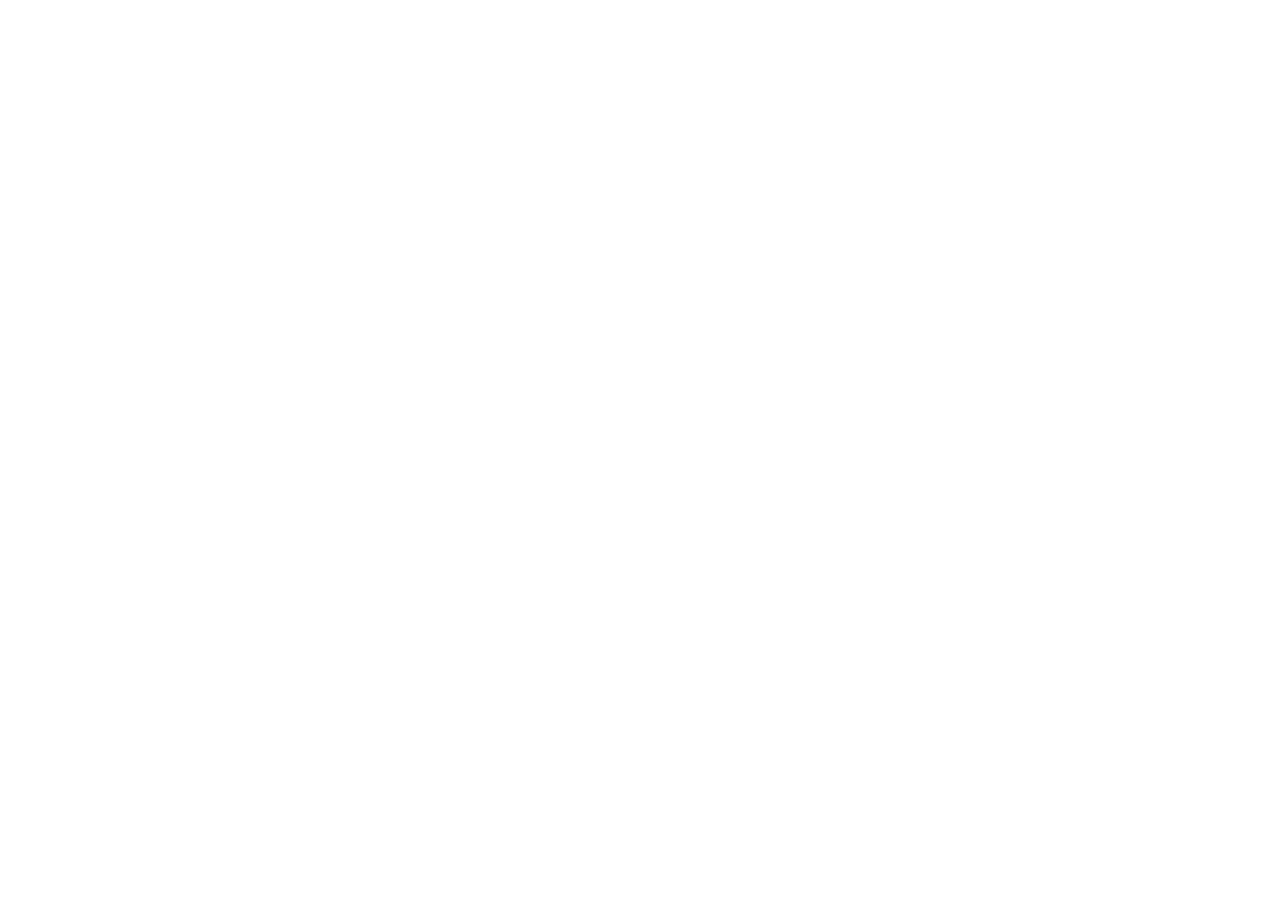
==== index.html @ 08f54450 "initial sytles.css" ====
<!DOCTYPE html>
<html lang="en">
  <head>
    <meta charset="UTF-8" />
    <meta http-equiv="X-UA-Compatible" content="IE=edge" />
    <meta name="viewport" content="width=device-width, initial-scale=1.0" />
    <link rel="stylesheet" href="styles/styles.css" />
    <title>Travel Goals</title>
  </head>
  <body></body>
</html>
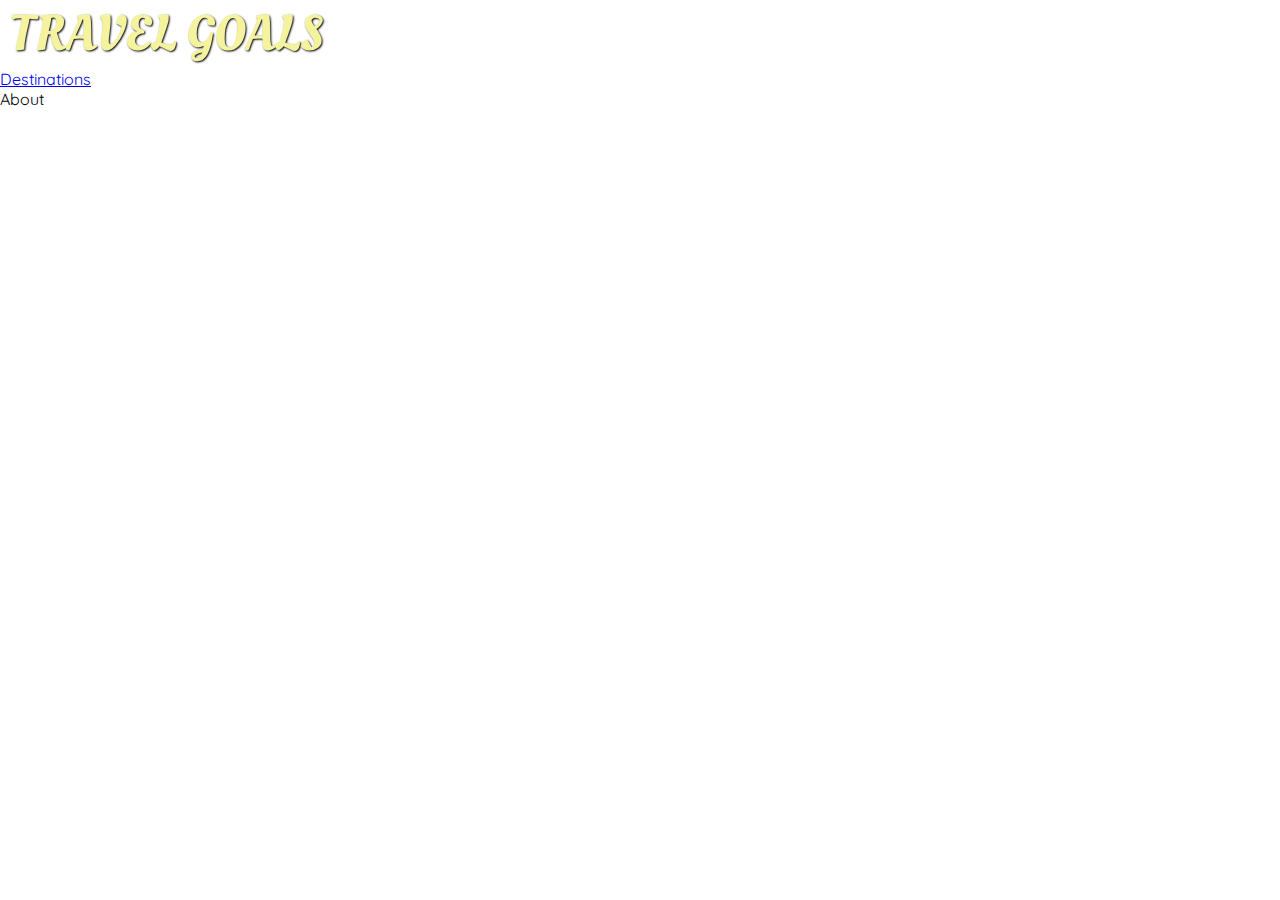
==== commit f670d89c: "pauisng" ====
--- a/index.html
+++ b/index.html
@@ -4,8 +4,28 @@
     <meta charset="UTF-8" />
     <meta http-equiv="X-UA-Compatible" content="IE=edge" />
     <meta name="viewport" content="width=device-width, initial-scale=1.0" />
+    <link
+      href="https://fonts.googleapis.com/css2?family=Raleway:wght@700&family=Oleo+Script:wght@700&family=Quicksand:wght@300;500;700&display=swap"
+      rel="stylesheet"
+    />
+    <link rel="stylesheet" href="styles/shared.css" />
     <link rel="stylesheet" href="styles/styles.css" />
     <title>Travel Goals</title>
   </head>
-  <body></body>
+  <body>
+    <header>
+      <div id="page-logo"><a href="/index.html">Travel Goals</a></div>
+      <nav>
+        <ul>
+          <li><a href="/places.html">Destinations</a></li>
+          <li><a href=""></a>About</li>
+        </ul>
+      </nav>
+    </header>
+    <main>
+      <section></section>
+      <section></section>
+    </main>
+    <footer></footer>
+  </body>
 </html>
--- a/styles/shared.css
+++ b/styles/shared.css
@@ -0,0 +1,24 @@
+body {
+  font-family: "Quicksand", sans-serif;
+  margin: 0%;
+}
+
+/* a {
+  color: hsl(0, 0%, 0%);
+} */
+
+ul {
+  list-style: none;
+  margin: 0;
+  padding: 0;
+}
+
+#page-logo a {
+  padding: 10px;
+  font-family: "Oleo Script", sans-serif;
+  color: hsl(59, 81%, 79%);
+  font-size: 50px;
+  text-decoration: none;
+  text-transform: uppercase;
+  text-shadow: 1px 1px 2px hsl(0, 0%, 0%);
+}
